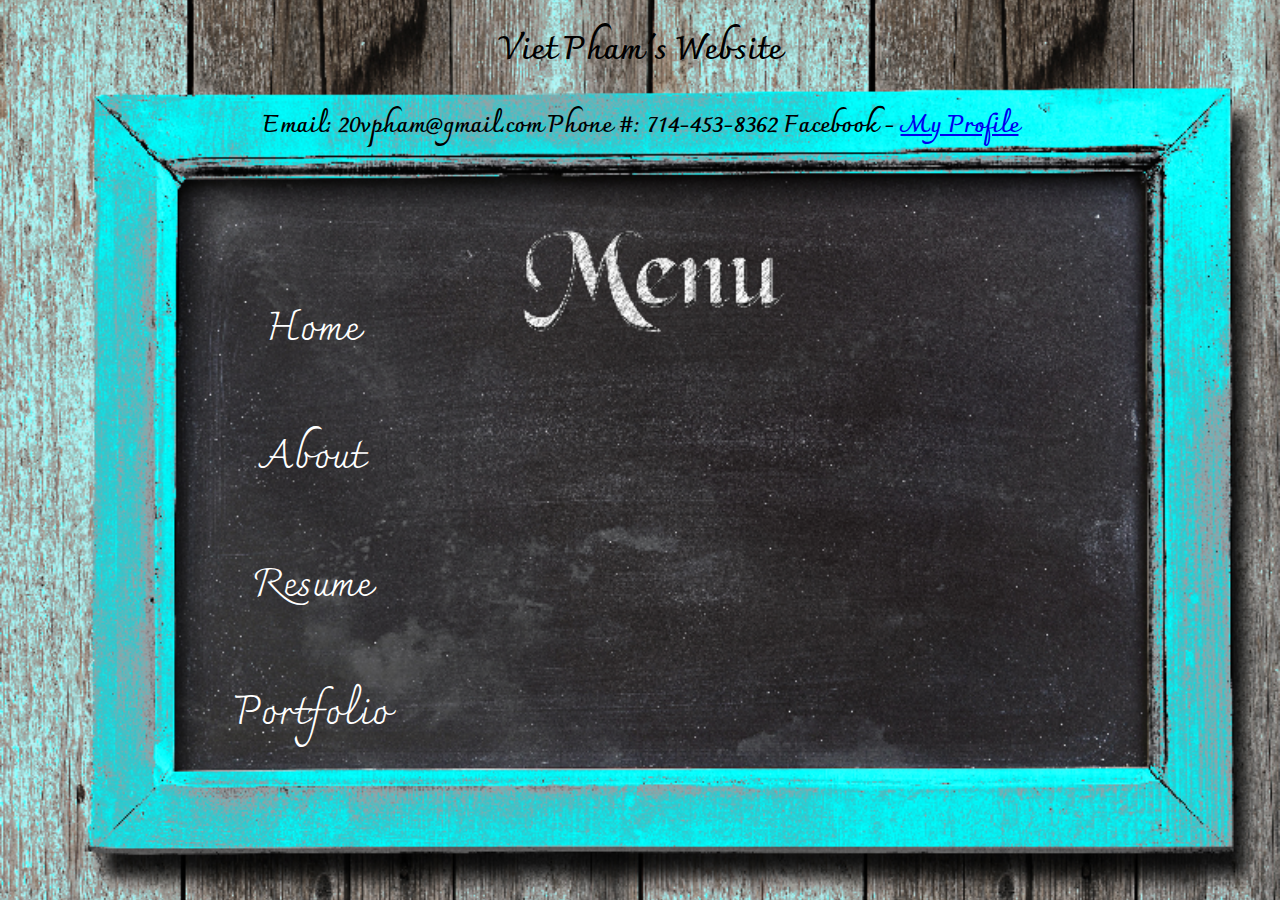
==== index.html @ 617d1828 "Initial commit" ====
<!doctype html>
<html>
    <head>
        <meta charset= "utf-8">
        <title>Home Page</title>
        <link href="style1.css" rel="stylesheet" tupe="text/css">
        <link href="https://fonts.googleapis.com/css?family=Charmonman" rel="stylesheet">

        <style>
        
        </style>
    </head>
    <body>
         <ul id="nav"><!--This is a comment, ul stands for Unordered list-->
            <li><a href="index.html">Home</a></li><!--li stands for list item-->
            <li><a href="about.html">About</a></li>
            <li><a href="resume.html">Resume</a></li>
            <li><a href="portfolio.html">Portfolio</a></li>
        </ul>
        <h1>Viet Pham's Website</h1>

        <h2> Email: 20vpham@gmail.com
             Phone #: 714-453-8362
             Facebook - <a href="https://www.facebook.com/DarkxMidnight">My Profile </a>
        </h2>
    </body>
</html>
---- style1.css ----
body {
    background-image: url("menu.jpg");
    background-repeat: no-repeat;
    background-size: 100%;
    background-attachment: fixed;
    background-position: center center;
    font-family: 'Charmonman', cursive;
    color: black;
    text-align: center;
    top: 20%;
}

#nav {
    list-style-type: none;
    margin: 0;
    padding: 0;
    overflow: hidden;
    text-align: center;
    float: none;
    position: absolute;
    top: 58%;
    left: 20%;
    transform: translate(-20%, -50%);
    line-height: 100px;
    font-size: 40px;
}

#nav li a{
    display: block;
    padding: 14px 16px;
    text-align: center;
    color: white;
    text-decoration: none; 
}

#nav li a:hover{
    background-color: #C0C0C0;
}

#content{
    margin-top: 16px;
    width: 68%;
    margin-left: auto;
    margin-right: auto;
    text-align: center;
    padding-bottom: 20px;
    display: block;
    padding: 14px 16px;
    text-align: center;
    color: white;
    text-decoration: none; 
}
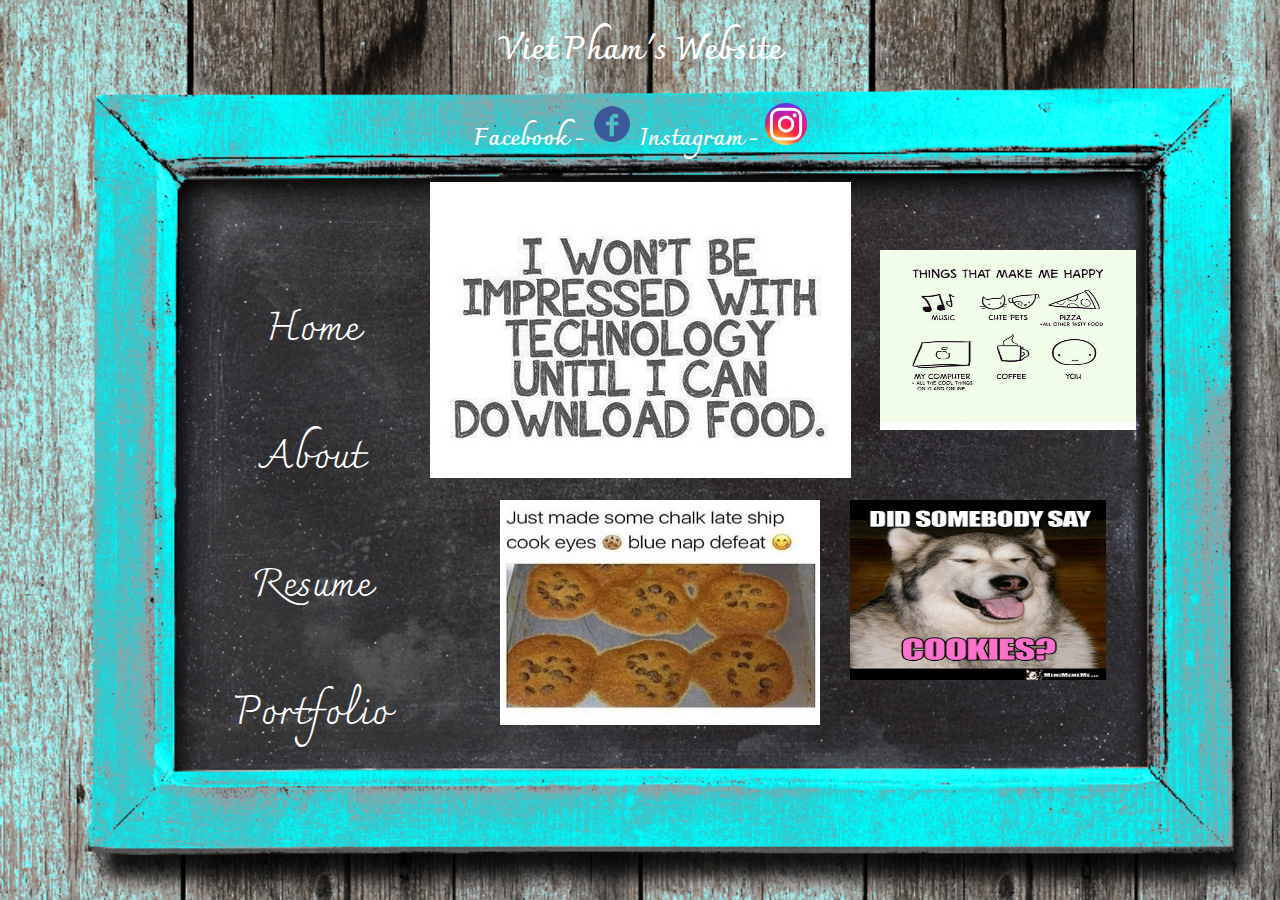
==== commit 3b86c7c3: "Update" ====
--- a/index.html
+++ b/index.html
@@ -17,11 +17,21 @@
             <li><a href="resume.html">Resume</a></li>
             <li><a href="portfolio.html">Portfolio</a></li>
         </ul>
+        <div id="home">
         <h1>Viet Pham's Website</h1>
 
-        <h2> Email: 20vpham@gmail.com
-             Phone #: 714-453-8362
-             Facebook - <a href="https://www.facebook.com/DarkxMidnight">My Profile </a>
+        <h2> 
+             Facebook - <a href="https://www.facebook.com/DarkxMidnight"> 
+             <img src="fbicon.png" alt="My Profile" style="width:42px;height:42px;"></a>
+             Instagram - <a href="https://www.instagram.com/viet_pham22/"> 
+             <img src="instaicon.png" alt="My Profile" style="width:42px;height:42px;"></a>
         </h2>
+        
+        <img src= "hehequote.jpeg">
+        <img src= "hehepic.jpg" style= "position:absolute;top:500px;left:500px;width:25%;height:25%;">
+        <img src= "hehecute.png" style= "position:absolute;top:250px;left:880px;width:20%;height:20%;">
+        <img src= "hehehusky.jpg" style= "position:absolute;top:500px;left:850px;width:20%;height:20%;">
+        
+        </div>
     </body>
 </html>--- a/style1.css
+++ b/style1.css
@@ -5,7 +5,7 @@
     background-attachment: fixed;
     background-position: center center;
     font-family: 'Charmonman', cursive;
-    color: black;
+    color: white;
     text-align: center;
     top: 20%;
 }
@@ -37,16 +37,3 @@
     background-color: #C0C0C0;
 }
 
-#content{
-    margin-top: 16px;
-    width: 68%;
-    margin-left: auto;
-    margin-right: auto;
-    text-align: center;
-    padding-bottom: 20px;
-    display: block;
-    padding: 14px 16px;
-    text-align: center;
-    color: white;
-    text-decoration: none; 
-}
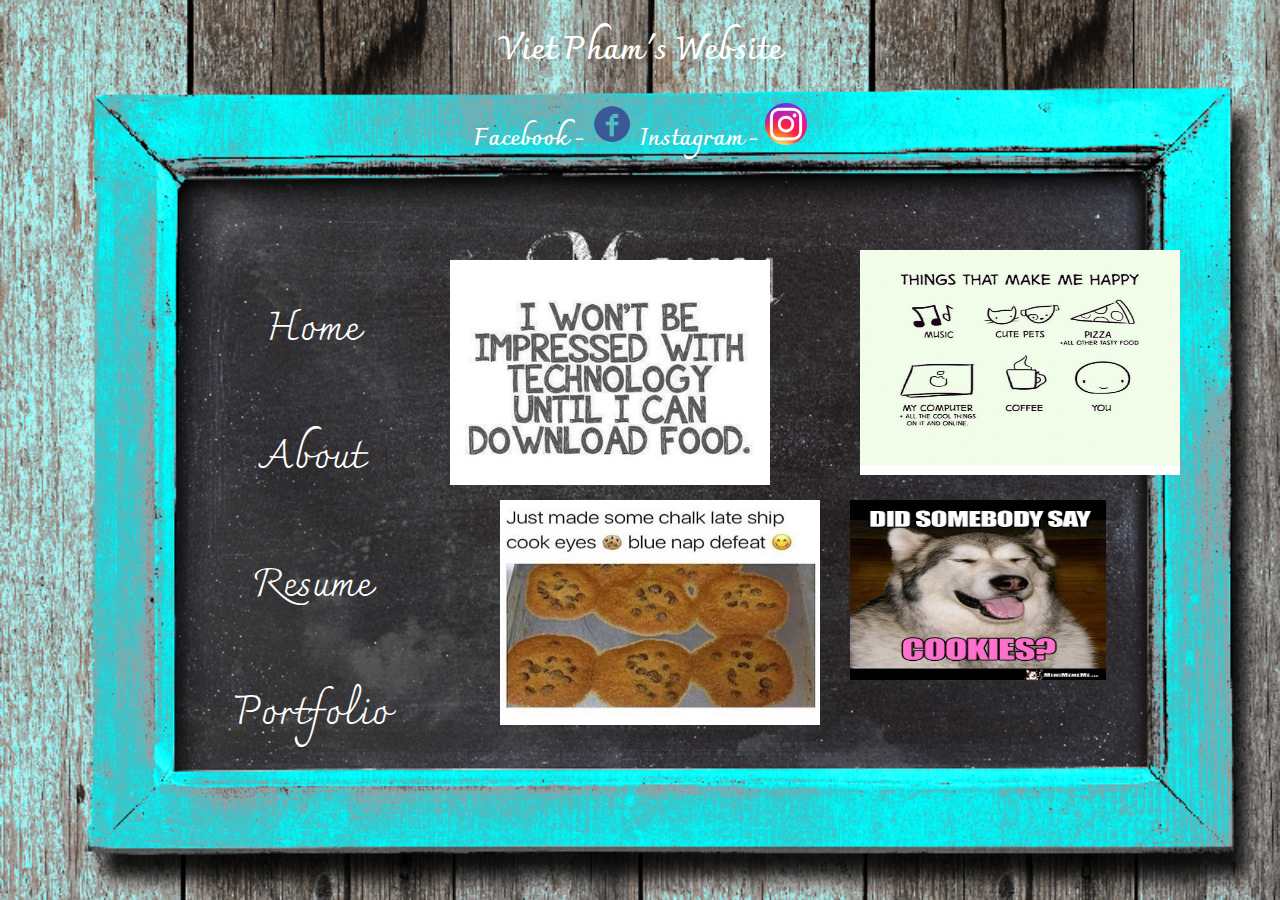
==== commit 83910723: "update" ====
--- a/index.html
+++ b/index.html
@@ -27,9 +27,9 @@
              <img src="instaicon.png" alt="My Profile" style="width:42px;height:42px;"></a>
         </h2>
         
-        <img src= "hehequote.jpeg">
+        <img src= "hehequote.jpeg"style= "position:absolute;top:260px;left:450px;width:25%;height:25%;">
         <img src= "hehepic.jpg" style= "position:absolute;top:500px;left:500px;width:25%;height:25%;">
-        <img src= "hehecute.png" style= "position:absolute;top:250px;left:880px;width:20%;height:20%;">
+        <img src= "hehecute.png" style= "position:absolute;top:250px;left:860px;width:25%;height:25%;">
         <img src= "hehehusky.jpg" style= "position:absolute;top:500px;left:850px;width:20%;height:20%;">
         
         </div>
